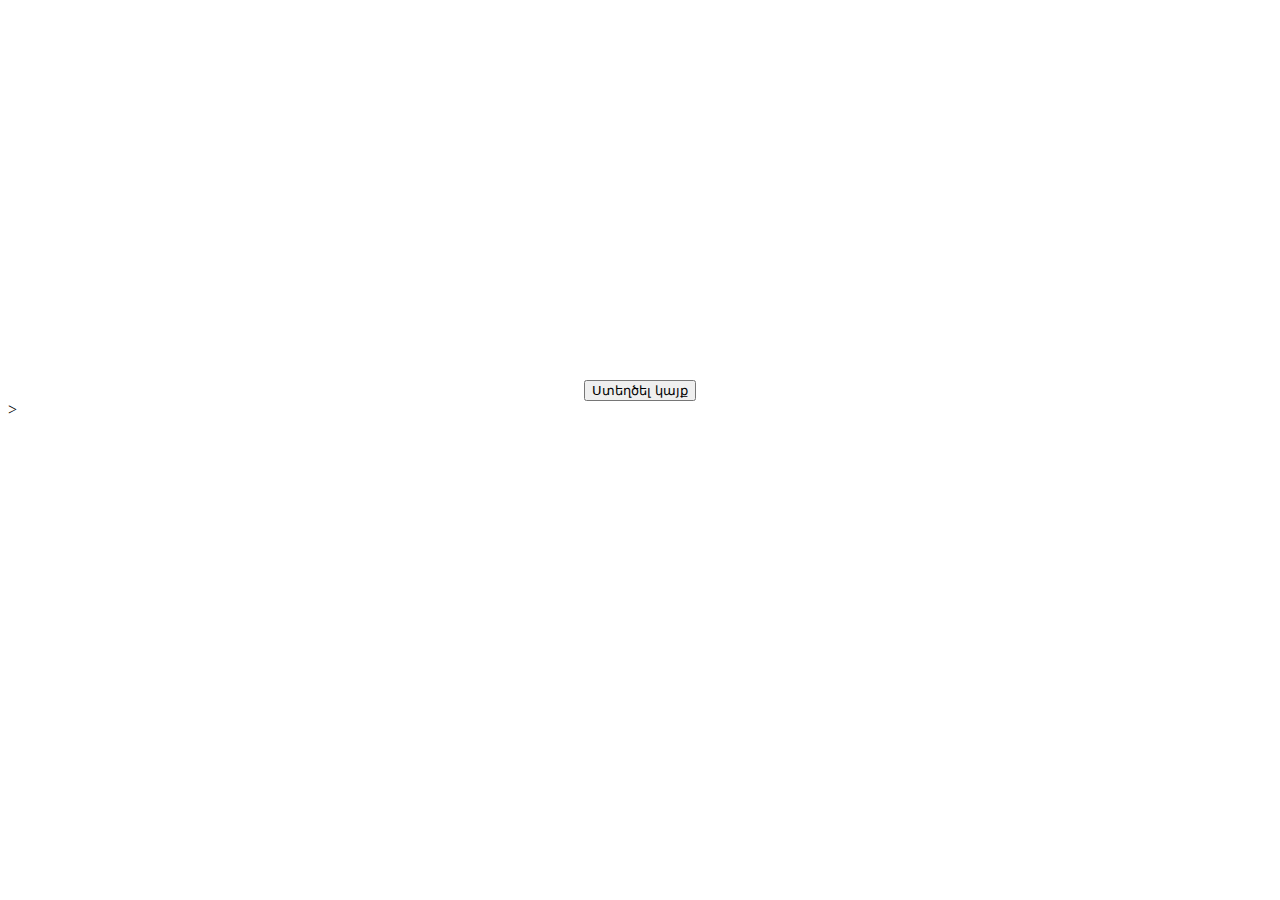
==== freelancer  projects/like_gophotoweb.ru.html @ a5e54245 "projects from frilancer" ====
<!DOCTYPE html>
<html>
<head>
	<meta charset="utf-8">
	<title>shablon http://www.gophotoweb.ru/</title>
	<link rel="stylesheet" type="text/css" href="styles.css">

</head>
<body>
<div>
  <div class="pic">
	<div class="navbar ">
		<h1>gophotoweb</h1>
		<a href="#">Հնարավորություններ</a>
		<a href="#">Դիզայն</a>
		<a href="#">Գներ</a>
		<a href="#">Բլոգ</a>
		<a href="#">Մուտք</a>
	</div>
	<div class="main">
		<h1>Ստեղծեք ձեր կայքը</h1><br>
		<h1>Դա հեշտ է</h1><br>
		<p>Կայքեր:</p>
		<p>Ինտերնետ-խանութ:</p><p>Բլոգներ:</p>
		<p>Պատրաստի լուծումներ ցանկացած մտքի իրագործման համար</p><br>
		<button>Ստեղծել կայք </button>
	</div>
	</div>
</div>
</body>
</html>>
---- freelancer  projects/styles.css ----
.pic{
	background-image:url("images/nav_back.jpg");
	background-size: 100% 100%;
    background-repeat: no-repeat;
}
.navbar, a, .main{
	text-decoration: none;
	color: white;	
}
a:hover{
	color:#dad3d3;
}
.navbar h1{
	margin-right: 20%;
	margin-left: 16%;
}
.navbar a, h1{
	margin: 0.5em  1.3em;
	display: inline-block;
}
.main {
	margin-top: 7em;
	text-align: center;
	//margin-left: 30%;
	//margin-right: 50%;
}
.main p{
	display: inline-block;
}
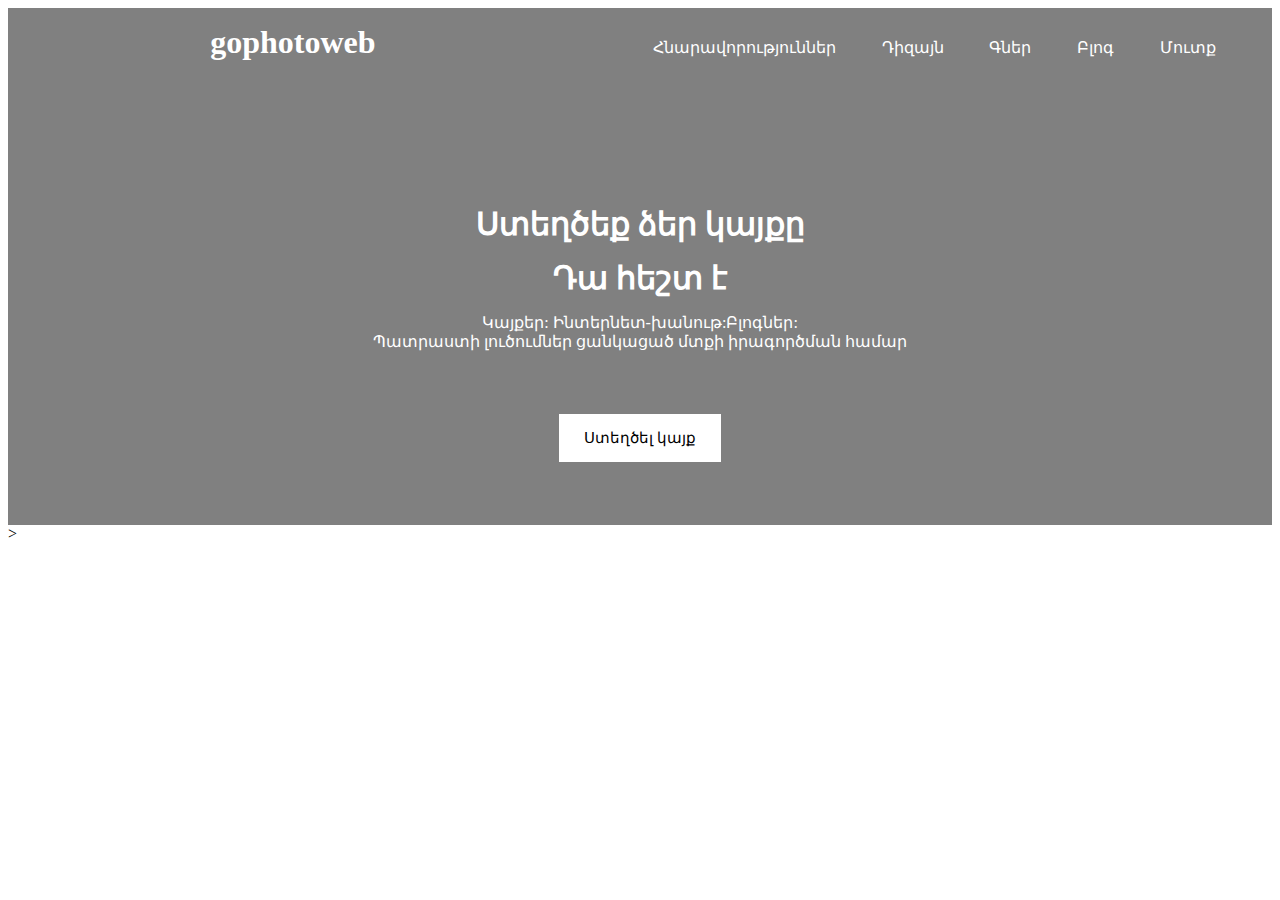
==== commit 6c75f7ec: "styling main section" ====
--- a/freelancer  projects/like_gophotoweb.ru.html
+++ b/freelancer  projects/like_gophotoweb.ru.html
@@ -21,9 +21,9 @@
 		<h1>Ստեղծեք ձեր կայքը</h1><br>
 		<h1>Դա հեշտ է</h1><br>
 		<p>Կայքեր:</p>
-		<p>Ինտերնետ-խանութ:</p><p>Բլոգներ:</p>
-		<p>Պատրաստի լուծումներ ցանկացած մտքի իրագործման համար</p><br>
-		<button>Ստեղծել կայք </button>
+		<p>Ինտերնետ-խանութ:</p><p>Բլոգներ:</p><br>
+		<p class="kayq_margin">Պատրաստի լուծումներ ցանկացած մտքի իրագործման համար</p><br>
+		<a href="#" class="kayq">Ստեղծել կայք </a>
 	</div>
 	</div>
 </div>
--- a/freelancer  projects/styles.css
+++ b/freelancer  projects/styles.css
@@ -2,6 +2,8 @@
 	background-image:url("images/nav_back.jpg");
 	background-size: 100% 100%;
     background-repeat: no-repeat;
+    background-color: gray;
+
 }
 .navbar, a, .main{
 	text-decoration: none;
@@ -18,12 +20,28 @@
 	margin: 0.5em  1.3em;
 	display: inline-block;
 }
-.main {
-	margin-top: 7em;
-	text-align: center;
-	//margin-left: 30%;
-	//margin-right: 50%;
+.navbar {
+	margin-bottom: 8em;
 }
-.main p{
+.main p, a{
 	display: inline-block;
+	margin:0;
 }
+.main h1{
+	margin-top:0;
+}
+.main  {
+	text-align: center;	
+}
+.kayq{
+	font-size: 15px;
+	margin: 5%;
+	padding: 15px 25px 15px 25px;
+	background-color: white;
+	color: black;
+
+}
+.kayq:hover{
+	padding: 17px 26px 17px 26px;
+	color: black;
+}
